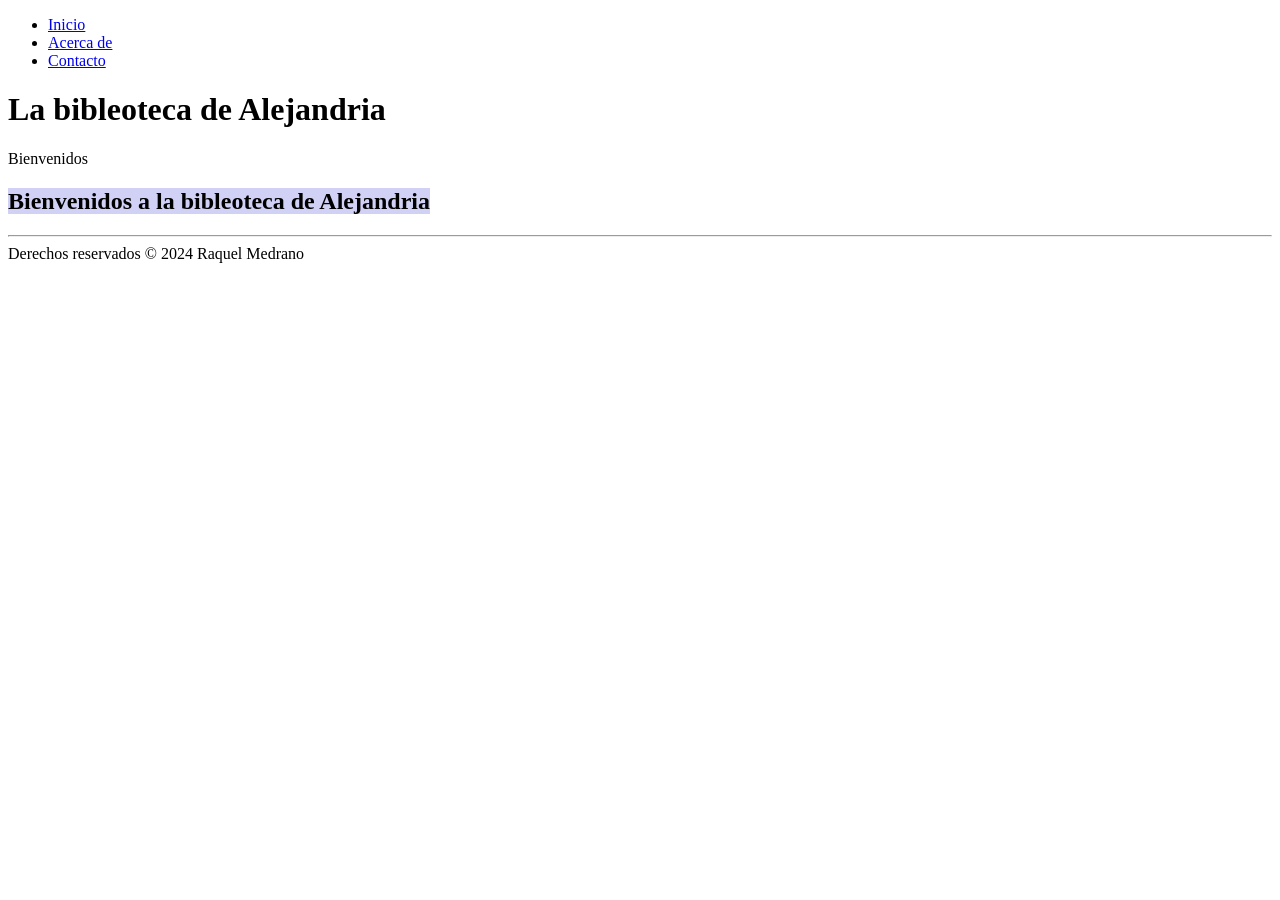
==== index.html @ b392db62 "primer commit" ====
<!DOCTYPE html> <!-- Indica que es un documento HTML, de lo contrario si no lo
ponemos, lo interpretaria como codigo antiguo antes de los 90's Quirks mode,
aparecerian codigos antiguos -->
<html lang="es">

<!--invoca al archivo style.css que contiene todas las configuraciones de estilos de
la página-->
<link rel="stylesheet" href="styles.css">

<!--Encabezado, el valor atributo id invoca a una funcion del archivo style.css para
dar el formato del menu-->
<header id="mi-encabezado">

<title>La bibleoteca de Alejandria </title>
<!--Creacion del menú utilizando Nav-->
<nav>
<ul>
<li><a href="index.html">Inicio</a></li>
<li><a href="about.html">Acerca de </a></li>
<li><a href="contact.html">Contacto</a></li>
</ul>
</nav>

<!--Texto del encabezado-->
<h1>La bibleoteca de Alejandria</h1>
<p>Bienvenidos</p>

</header>

<!--Cuerpo del HTML. Las configuraciones de estilos se encuentran en el archivo
style.css-->
<body>

<main>
<!--*CONFIGURACION DEL TEXTO EN EL CUERPO. El tamño y tipo de letra
estan especificados en el archivo style.css*-->
<section class="contenido">
<h2> <span style="background-color: rgb(208, 209, 245);" ;>Bienvenidos a la bibleoteca de Alejandria</span></h2>
<tr><td> <hr>
</hr>


</td></tr>

</section>
</main>

<!--Pie de pagina-->
<!--el atributo Class="footer" invoca a una funcion del archivo style.css para dar
el formato del pie de pagina-->
<div class="footer">Derechos reservados © 2024 Raquel Medrano</div>

<!--Invoca al archivo script.js que contiene la funcion que controla el
comportamiento del menu-->

<script src="script.js"></script>
<!--Probar commit-repositorios-->

</body>
</html>
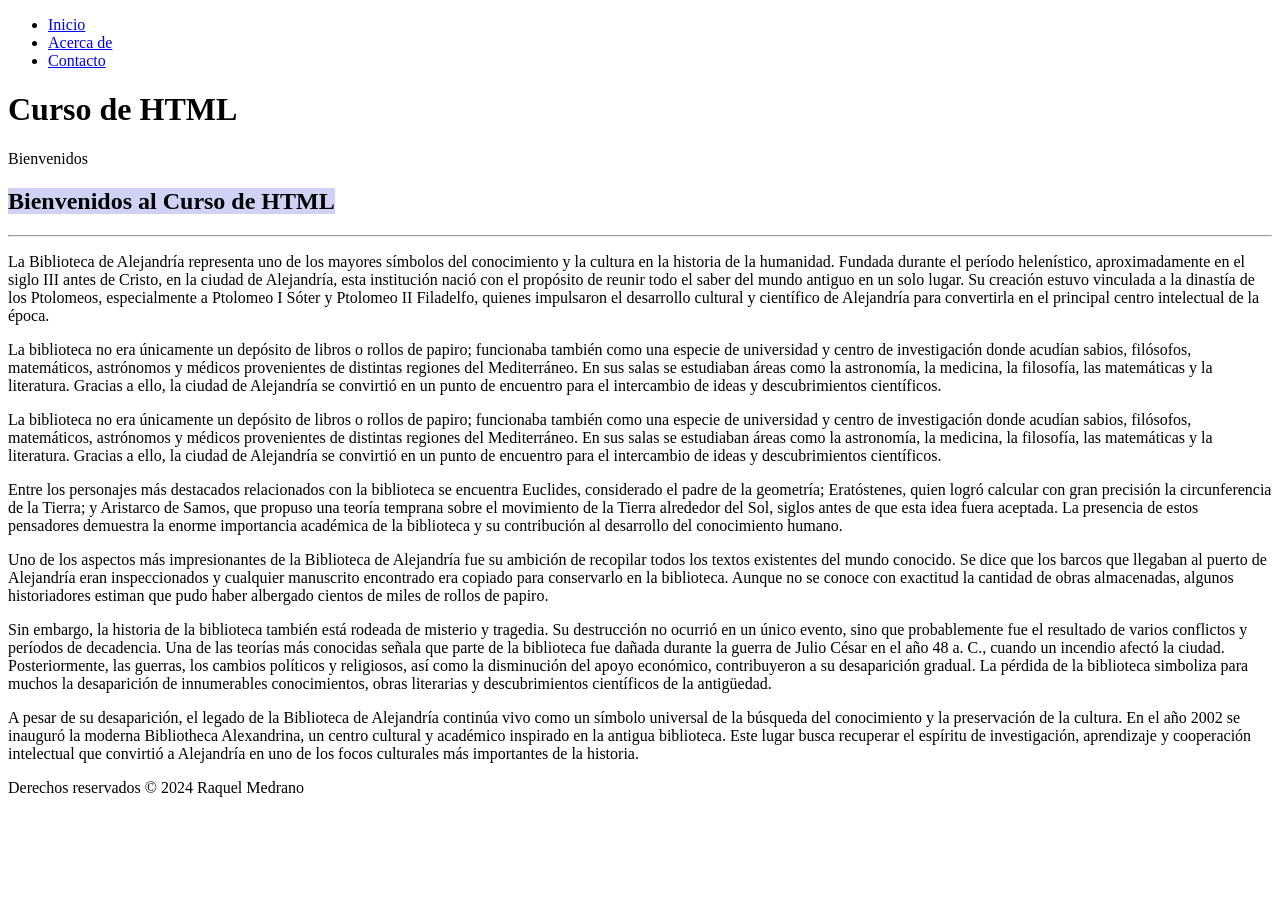
==== commit a59b897e: "Agregando contenido a los archivos" ====
--- a/index.html
+++ b/index.html
@@ -11,7 +11,7 @@
 dar el formato del menu-->
 <header id="mi-encabezado">
 
-<title>La bibleoteca de Alejandria </title>
+<title>CURSO HTML</title>
 <!--Creacion del menú utilizando Nav-->
 <nav>
 <ul>
@@ -22,7 +22,7 @@
 </nav>
 
 <!--Texto del encabezado-->
-<h1>La bibleoteca de Alejandria</h1>
+<h1>Curso de HTML</h1>
 <p>Bienvenidos</p>
 
 </header>
@@ -35,10 +35,16 @@
 <!--*CONFIGURACION DEL TEXTO EN EL CUERPO. El tamño y tipo de letra
 estan especificados en el archivo style.css*-->
 <section class="contenido">
-<h2> <span style="background-color: rgb(208, 209, 245);" ;>Bienvenidos a la bibleoteca de Alejandria</span></h2>
+<h2> <span style="background-color: rgb(208, 209, 245);" ;>Bienvenidos al
+Curso de HTML</span></h2>
 <tr><td> <hr>
 </hr>
-
+<p>  La Biblioteca de Alejandría representa uno de los mayores símbolos del conocimiento y la cultura en la historia de la humanidad. Fundada durante el período helenístico, aproximadamente en el siglo III antes de Cristo, en la ciudad de Alejandría, esta institución nació con el propósito de reunir todo el saber del mundo antiguo en un solo lugar. Su creación estuvo vinculada a la dinastía de los Ptolomeos, especialmente a Ptolomeo I Sóter y Ptolomeo II Filadelfo, quienes impulsaron el desarrollo cultural y científico de Alejandría para convertirla en el principal centro intelectual de la época.</p> <p>La biblioteca no era únicamente un depósito de libros o rollos de papiro; funcionaba también como una especie de universidad y centro de investigación donde acudían sabios, filósofos, matemáticos, astrónomos y médicos provenientes de distintas regiones del Mediterráneo. En sus salas se estudiaban áreas como la astronomía, la medicina, la filosofía, las matemáticas y la literatura. Gracias a ello, la ciudad de Alejandría se convirtió en un punto de encuentro para el intercambio de ideas y descubrimientos científicos.</p>
+<p>La biblioteca no era únicamente un depósito de libros o rollos de papiro; funcionaba también como una especie de universidad y centro de investigación donde acudían sabios, filósofos, matemáticos, astrónomos y médicos provenientes de distintas regiones del Mediterráneo. En sus salas se estudiaban áreas como la astronomía, la medicina, la filosofía, las matemáticas y la literatura. Gracias a ello, la ciudad de Alejandría se convirtió en un punto de encuentro para el intercambio de ideas y descubrimientos científicos. </p>
+<p> Entre los personajes más destacados relacionados con la biblioteca se encuentra Euclides, considerado el padre de la geometría; Eratóstenes, quien logró calcular con gran precisión la circunferencia de la Tierra; y Aristarco de Samos, que propuso una teoría temprana sobre el movimiento de la Tierra alrededor del Sol, siglos antes de que esta idea fuera aceptada. La presencia de estos pensadores demuestra la enorme importancia académica de la biblioteca y su contribución al desarrollo del conocimiento humano.</p>
+<p> Uno de los aspectos más impresionantes de la Biblioteca de Alejandría fue su ambición de recopilar todos los textos existentes del mundo conocido. Se dice que los barcos que llegaban al puerto de Alejandría eran inspeccionados y cualquier manuscrito encontrado era copiado para conservarlo en la biblioteca. Aunque no se conoce con exactitud la cantidad de obras almacenadas, algunos historiadores estiman que pudo haber albergado cientos de miles de rollos de papiro.</p>
+<p> Sin embargo, la historia de la biblioteca también está rodeada de misterio y tragedia. Su destrucción no ocurrió en un único evento, sino que probablemente fue el resultado de varios conflictos y períodos de decadencia. Una de las teorías más conocidas señala que parte de la biblioteca fue dañada durante la guerra de Julio César en el año 48 a. C., cuando un incendio afectó la ciudad. Posteriormente, las guerras, los cambios políticos y religiosos, así como la disminución del apoyo económico, contribuyeron a su desaparición gradual. La pérdida de la biblioteca simboliza para muchos la desaparición de innumerables conocimientos, obras literarias y descubrimientos científicos de la antigüedad.</p>
+<p> A pesar de su desaparición, el legado de la Biblioteca de Alejandría continúa vivo como un símbolo universal de la búsqueda del conocimiento y la preservación de la cultura. En el año 2002 se inauguró la moderna Bibliotheca Alexandrina, un centro cultural y académico inspirado en la antigua biblioteca. Este lugar busca recuperar el espíritu de investigación, aprendizaje y cooperación intelectual que convirtió a Alejandría en uno de los focos culturales más importantes de la historia.</p>
 
 </td></tr>
 
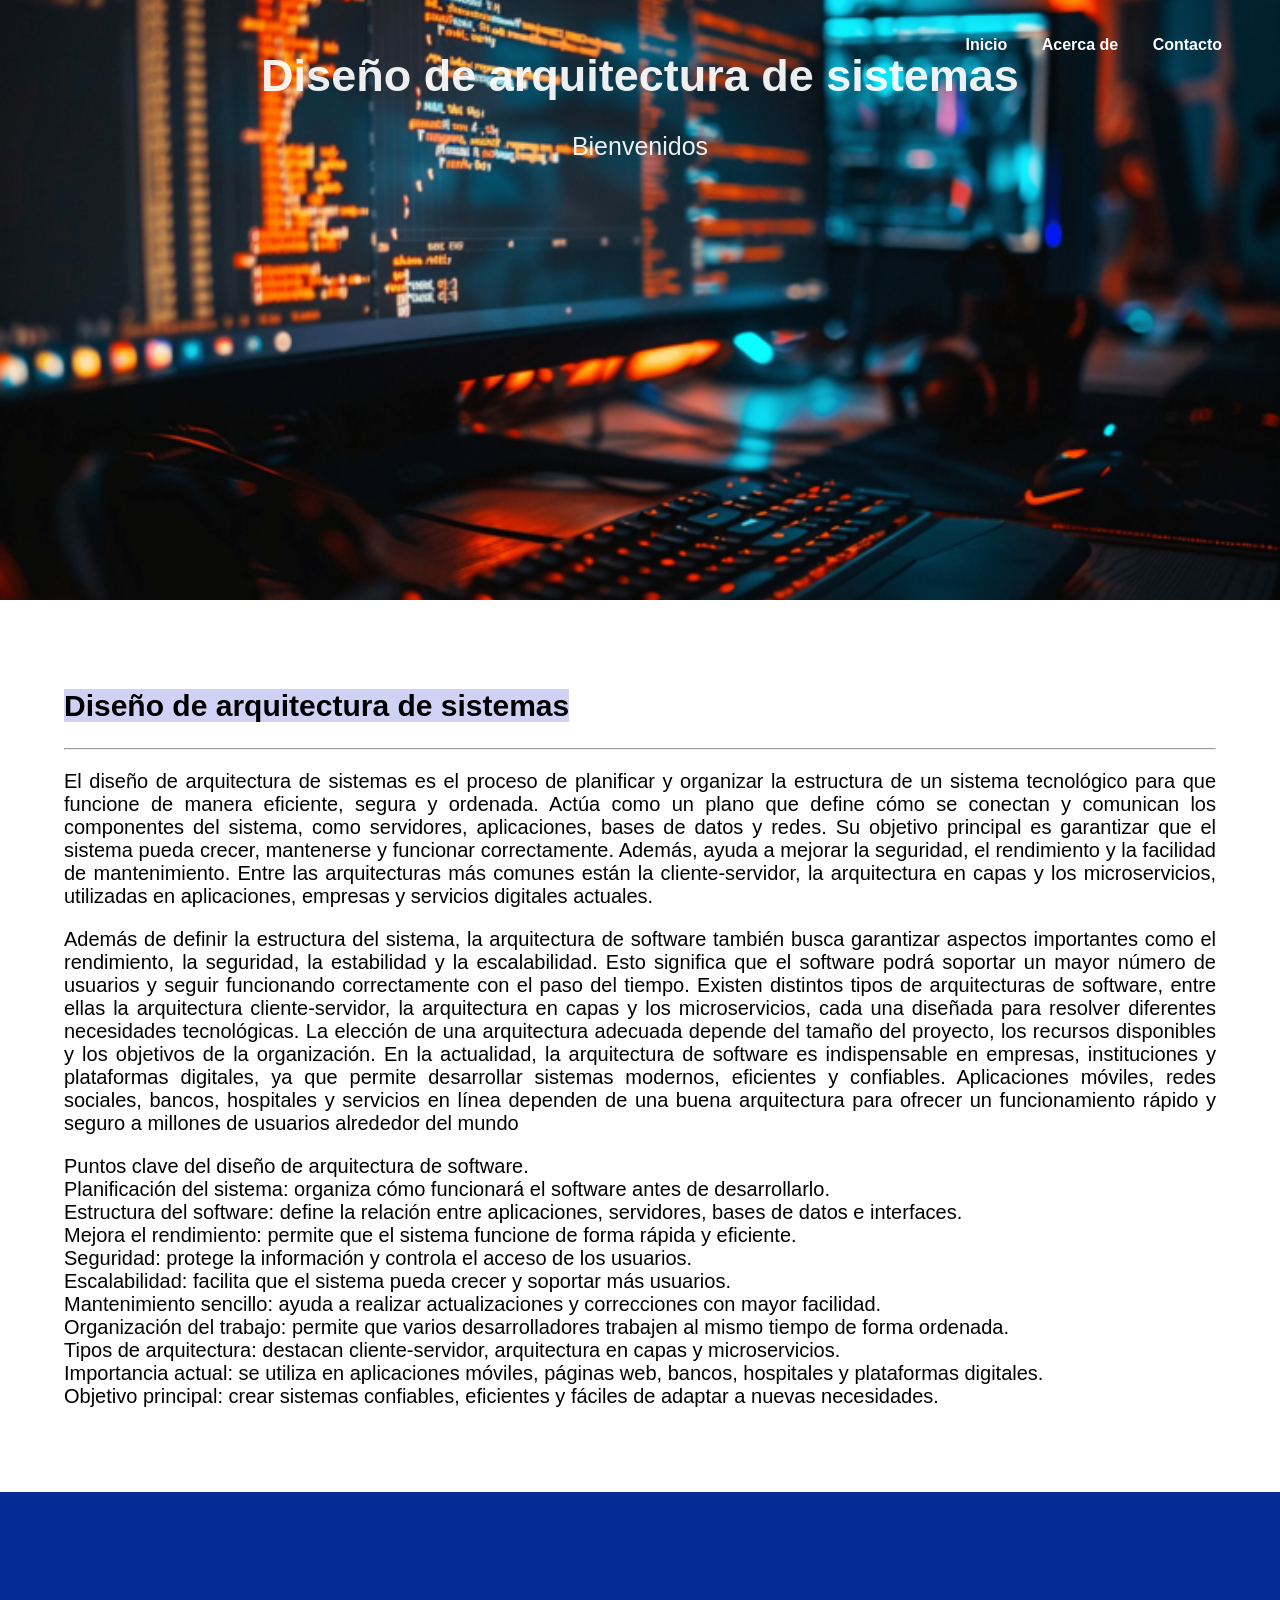
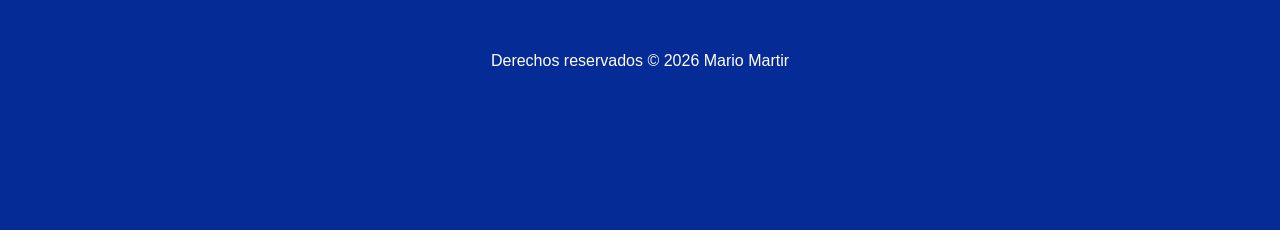
==== commit 5e85910a: "Agregando contenido a los archivos" ====
--- a/index.html
+++ b/index.html
@@ -11,7 +11,7 @@
 dar el formato del menu-->
 <header id="mi-encabezado">
 
-<title>CURSO HTML</title>
+<title>Diseño de arquitectura de sistemas </title>
 <!--Creacion del menú utilizando Nav-->
 <nav>
 <ul>
@@ -22,7 +22,7 @@
 </nav>
 
 <!--Texto del encabezado-->
-<h1>Curso de HTML</h1>
+<h1>Diseño de arquitectura de sistemas </h1>
 <p>Bienvenidos</p>
 
 </header>
@@ -35,16 +35,33 @@
 <!--*CONFIGURACION DEL TEXTO EN EL CUERPO. El tamño y tipo de letra
 estan especificados en el archivo style.css*-->
 <section class="contenido">
-<h2> <span style="background-color: rgb(208, 209, 245);" ;>Bienvenidos al
-Curso de HTML</span></h2>
+<h2> <span style="background-color: rgb(208, 209, 245);" ;> Diseño de arquitectura de sistemas </span></h2>
 <tr><td> <hr>
 </hr>
-<p>  La Biblioteca de Alejandría representa uno de los mayores símbolos del conocimiento y la cultura en la historia de la humanidad. Fundada durante el período helenístico, aproximadamente en el siglo III antes de Cristo, en la ciudad de Alejandría, esta institución nació con el propósito de reunir todo el saber del mundo antiguo en un solo lugar. Su creación estuvo vinculada a la dinastía de los Ptolomeos, especialmente a Ptolomeo I Sóter y Ptolomeo II Filadelfo, quienes impulsaron el desarrollo cultural y científico de Alejandría para convertirla en el principal centro intelectual de la época.</p> <p>La biblioteca no era únicamente un depósito de libros o rollos de papiro; funcionaba también como una especie de universidad y centro de investigación donde acudían sabios, filósofos, matemáticos, astrónomos y médicos provenientes de distintas regiones del Mediterráneo. En sus salas se estudiaban áreas como la astronomía, la medicina, la filosofía, las matemáticas y la literatura. Gracias a ello, la ciudad de Alejandría se convirtió en un punto de encuentro para el intercambio de ideas y descubrimientos científicos.</p>
-<p>La biblioteca no era únicamente un depósito de libros o rollos de papiro; funcionaba también como una especie de universidad y centro de investigación donde acudían sabios, filósofos, matemáticos, astrónomos y médicos provenientes de distintas regiones del Mediterráneo. En sus salas se estudiaban áreas como la astronomía, la medicina, la filosofía, las matemáticas y la literatura. Gracias a ello, la ciudad de Alejandría se convirtió en un punto de encuentro para el intercambio de ideas y descubrimientos científicos. </p>
-<p> Entre los personajes más destacados relacionados con la biblioteca se encuentra Euclides, considerado el padre de la geometría; Eratóstenes, quien logró calcular con gran precisión la circunferencia de la Tierra; y Aristarco de Samos, que propuso una teoría temprana sobre el movimiento de la Tierra alrededor del Sol, siglos antes de que esta idea fuera aceptada. La presencia de estos pensadores demuestra la enorme importancia académica de la biblioteca y su contribución al desarrollo del conocimiento humano.</p>
-<p> Uno de los aspectos más impresionantes de la Biblioteca de Alejandría fue su ambición de recopilar todos los textos existentes del mundo conocido. Se dice que los barcos que llegaban al puerto de Alejandría eran inspeccionados y cualquier manuscrito encontrado era copiado para conservarlo en la biblioteca. Aunque no se conoce con exactitud la cantidad de obras almacenadas, algunos historiadores estiman que pudo haber albergado cientos de miles de rollos de papiro.</p>
-<p> Sin embargo, la historia de la biblioteca también está rodeada de misterio y tragedia. Su destrucción no ocurrió en un único evento, sino que probablemente fue el resultado de varios conflictos y períodos de decadencia. Una de las teorías más conocidas señala que parte de la biblioteca fue dañada durante la guerra de Julio César en el año 48 a. C., cuando un incendio afectó la ciudad. Posteriormente, las guerras, los cambios políticos y religiosos, así como la disminución del apoyo económico, contribuyeron a su desaparición gradual. La pérdida de la biblioteca simboliza para muchos la desaparición de innumerables conocimientos, obras literarias y descubrimientos científicos de la antigüedad.</p>
-<p> A pesar de su desaparición, el legado de la Biblioteca de Alejandría continúa vivo como un símbolo universal de la búsqueda del conocimiento y la preservación de la cultura. En el año 2002 se inauguró la moderna Bibliotheca Alexandrina, un centro cultural y académico inspirado en la antigua biblioteca. Este lugar busca recuperar el espíritu de investigación, aprendizaje y cooperación intelectual que convirtió a Alejandría en uno de los focos culturales más importantes de la historia.</p>
+<p>     El diseño de arquitectura de sistemas es el proceso de planificar y organizar la estructura de un sistema tecnológico para que funcione de manera eficiente, segura y ordenada. Actúa como un plano que define cómo se conectan y comunican los componentes del sistema, como servidores, aplicaciones, bases de datos y redes.
+
+Su objetivo principal es garantizar que el sistema pueda crecer, mantenerse y funcionar correctamente. Además, ayuda a mejorar la seguridad, el rendimiento y la facilidad de mantenimiento.
+
+Entre las arquitecturas más comunes están la cliente-servidor, la arquitectura en capas y los microservicios, utilizadas en aplicaciones, empresas y servicios digitales actuales.</p>
+
+<p> Además de definir la estructura del sistema, la arquitectura de software también busca garantizar aspectos importantes como el rendimiento, la seguridad, la estabilidad y la escalabilidad. Esto significa que el software podrá soportar un mayor número de usuarios y seguir funcionando correctamente con el paso del tiempo.
+
+Existen distintos tipos de arquitecturas de software, entre ellas la arquitectura cliente-servidor, la arquitectura en capas y los microservicios, cada una diseñada para resolver diferentes necesidades tecnológicas. La elección de una arquitectura adecuada depende del tamaño del proyecto, los recursos disponibles y los objetivos de la organización.
+
+En la actualidad, la arquitectura de software es indispensable en empresas, instituciones y plataformas digitales, ya que permite desarrollar sistemas modernos, eficientes y confiables. Aplicaciones móviles, redes sociales, bancos, hospitales y servicios en línea dependen de una buena arquitectura para ofrecer un funcionamiento rápido y seguro a millones de usuarios alrededor del mundo</p>
+
+<p><h>Puntos clave del diseño de arquitectura de software.<br></h>
+Planificación del sistema: organiza cómo funcionará el software antes de desarrollarlo.<br>
+Estructura del software: define la relación entre aplicaciones, servidores, bases de datos e interfaces.<br>
+Mejora el rendimiento: permite que el sistema funcione de forma rápida y eficiente.<br>
+Seguridad: protege la información y controla el acceso de los usuarios.<br>
+Escalabilidad: facilita que el sistema pueda crecer y soportar más usuarios.<br>
+Mantenimiento sencillo: ayuda a realizar actualizaciones y correcciones con mayor facilidad.<br>
+Organización del trabajo: permite que varios desarrolladores trabajen al mismo tiempo de forma ordenada.<br>
+Tipos de arquitectura: destacan cliente-servidor, arquitectura en capas y microservicios.<br>
+Importancia actual: se utiliza en aplicaciones móviles, páginas web, bancos, hospitales y plataformas digitales.<br>
+Objetivo principal: crear sistemas confiables, eficientes y fáciles de adaptar a nuevas necesidades.</p>
+
 
 </td></tr>
 
@@ -54,7 +71,7 @@
 <!--Pie de pagina-->
 <!--el atributo Class="footer" invoca a una funcion del archivo style.css para dar
 el formato del pie de pagina-->
-<div class="footer">Derechos reservados © 2024 Raquel Medrano</div>
+<div class="footer">Derechos reservados © 2026 Mario Martir </div>
 
 <!--Invoca al archivo script.js que contiene la funcion que controla el
 comportamiento del menu-->
--- a/styles.css
+++ b/styles.css
@@ -0,0 +1,97 @@
+/*CONFIGURACION DEL ENCABEZADO*/
+
+/* Establece una imagen de fondo para el encabezado */
+#mi-encabezado {
+background-image: url('img/software.jpg'); /* Reemplaza 'ruta-de-tu-imagen.jpg'
+con la ubicación de tu imagen */
+background-size: cover; /* Ajusta la imagen para cubrir todo el fondo */
+background-position: center; /* Centra la imagen en el encabezado */
+height: 35rem; /* Altura del encabezado (ajusta según tus necesidades) */
+
+color: #ffffffeb; /* Color del texto en el encabezado para asegurar la legibilidad */
+text-orientation: upright;
+text-align: center; /* Alinea el contenido al centro del encabezado */
+padding: 20px; /* Espacio de relleno interno para el contenido */
+
+}
+
+/* Estilos adicionales para el Título en el encabezado */
+#mi-encabezado h1 {
+font-size: 45px; /* Tamaño de fuente del título */
+font-family: Arial, Helvetica, sans-serif;
+}
+
+/* Estilos adicionales para el texto en el encabezado */
+#mi-encabezado p {
+font-size: 25px; /* Tamaño de fuente del texto del encabezado */
+}
+
+/*CONFIGURACION DEL MENU*/
+
+/* Establece el fondo transparente para el menú */
+nav {
+background-color: rgba(255, 255, 255, 0);
+padding: 20px;
+position: fixed; /* Posiciona el menú en la parte superior de la página */
+top: 0;
+left: 0;
+width: 100%;
+transition: background-color 0.5s; /* Transición suave para el cambio de color de
+fondo */
+
+}
+
+/* Estilos para los elementos menu*/
+ul {
+list-style-type: none;
+text-align: right;
+margin-right: 3rem;
+}
+
+/*elementos de la lista del menu*/
+li {
+display: inline;
+margin-right: 30px; /* Espacio entre elementos del menú */
+}
+
+a {
+text-decoration: none;
+color: #fffdfd; /* Color del texto del menú */
+font-weight: bold;
+}
+
+/* Cambia el color del enlace cuando se pasa el mouse por encima */
+a:hover {
+color: #ff9900; /* Cambia el color al pasar el mouse por encima */
+}
+
+/*CONFIGURACION DEL BODY*/
+body {
+/*configura los margenes de la página*/
+margin-top: 0px; /* Ajusta según la altura del menú */
+margin-left: 0px;
+margin-right: 0px;
+font-family: Arial, Helvetica, sans-serif;
+}
+
+/*CONFIGURACION DEL CONTENIDO*/
+.contenido {
+/* configura el color, tamaño de fuente y alineación del texto en el cuerpo de la
+página */
+color: #000000;
+font-size: 20px;
+padding: 5%;
+text-align:justify;
+
+font-family: Arial, Helvetica, sans-serif;
+}
+
+.footer {
+background-color: rgb(5,43,150); /* Cambia el color de fondo a azul */
+padding: 10rem;
+color: #fffdfd;
+color: #ffffff; /* Color del texto en el encabezado para asegurar la legibilidad */
+text-align: center; /* Alinea el contenido al centro del encabezado */
+/* Espacio de relleno interno para el contenido */
+
+}
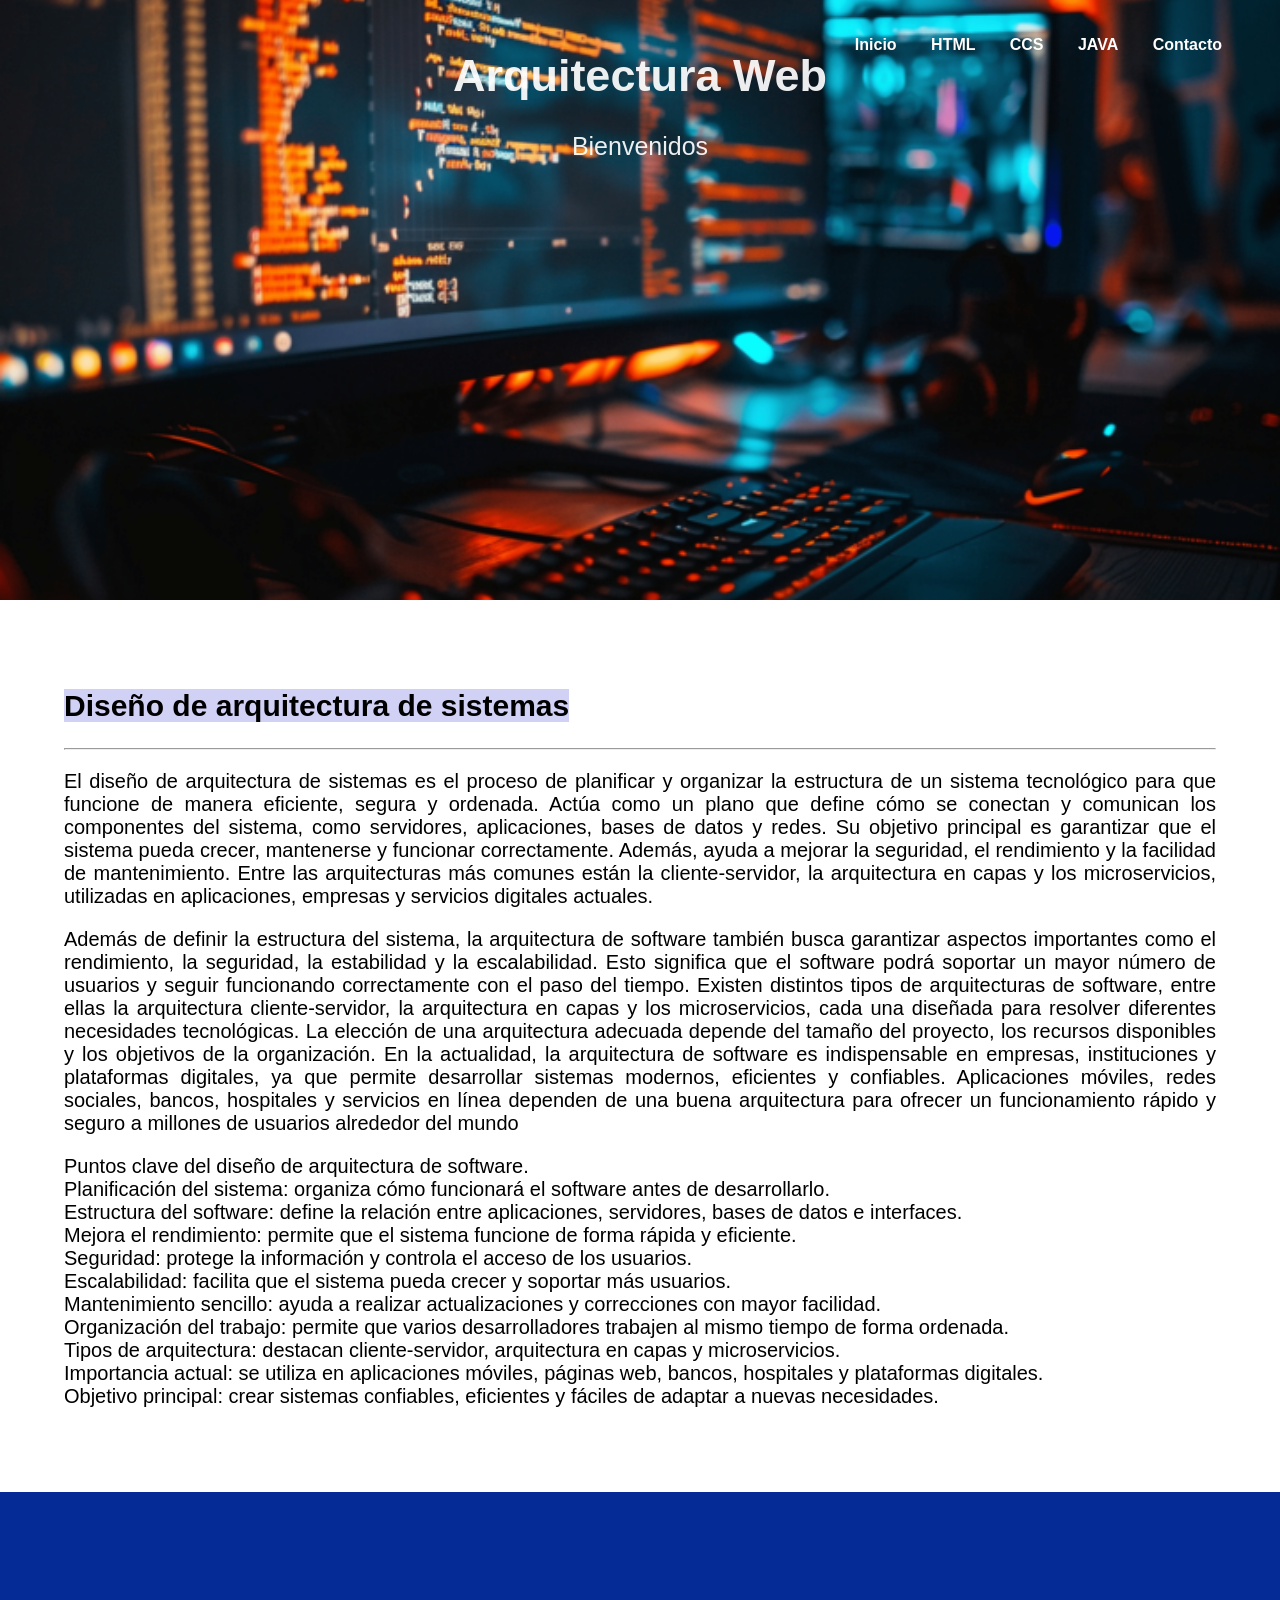
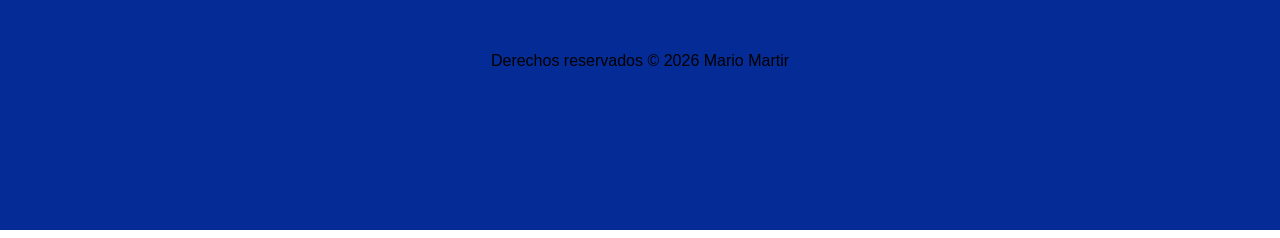
==== commit ecfa12e7: "Descripción de los cambios" ====
--- a/index.html
+++ b/index.html
@@ -16,13 +16,18 @@
 <nav>
 <ul>
 <li><a href="index.html">Inicio</a></li>
-<li><a href="about.html">Acerca de </a></li>
+<li><a href="HTML.html">HTML </a></li>
+<li><a href="CCS.html">CCS</a></li>
+<li><a href="JAVA.html">JAVA</a></li>
 <li><a href="contact.html">Contacto</a></li>
+
+
+
 </ul>
 </nav>
 
 <!--Texto del encabezado-->
-<h1>Diseño de arquitectura de sistemas </h1>
+<h1>Arquitectura Web </h1>
 <p>Bienvenidos</p>
 
 </header>
--- a/styles.css
+++ b/styles.css
@@ -89,8 +89,8 @@
 .footer {
 background-color: rgb(5,43,150); /* Cambia el color de fondo a azul */
 padding: 10rem;
-color: #fffdfd;
-color: #ffffff; /* Color del texto en el encabezado para asegurar la legibilidad */
+color: #cae00b;
+color: #000000; /* Color del texto en el encabezado para asegurar la legibilidad */
 text-align: center; /* Alinea el contenido al centro del encabezado */
 /* Espacio de relleno interno para el contenido */
 
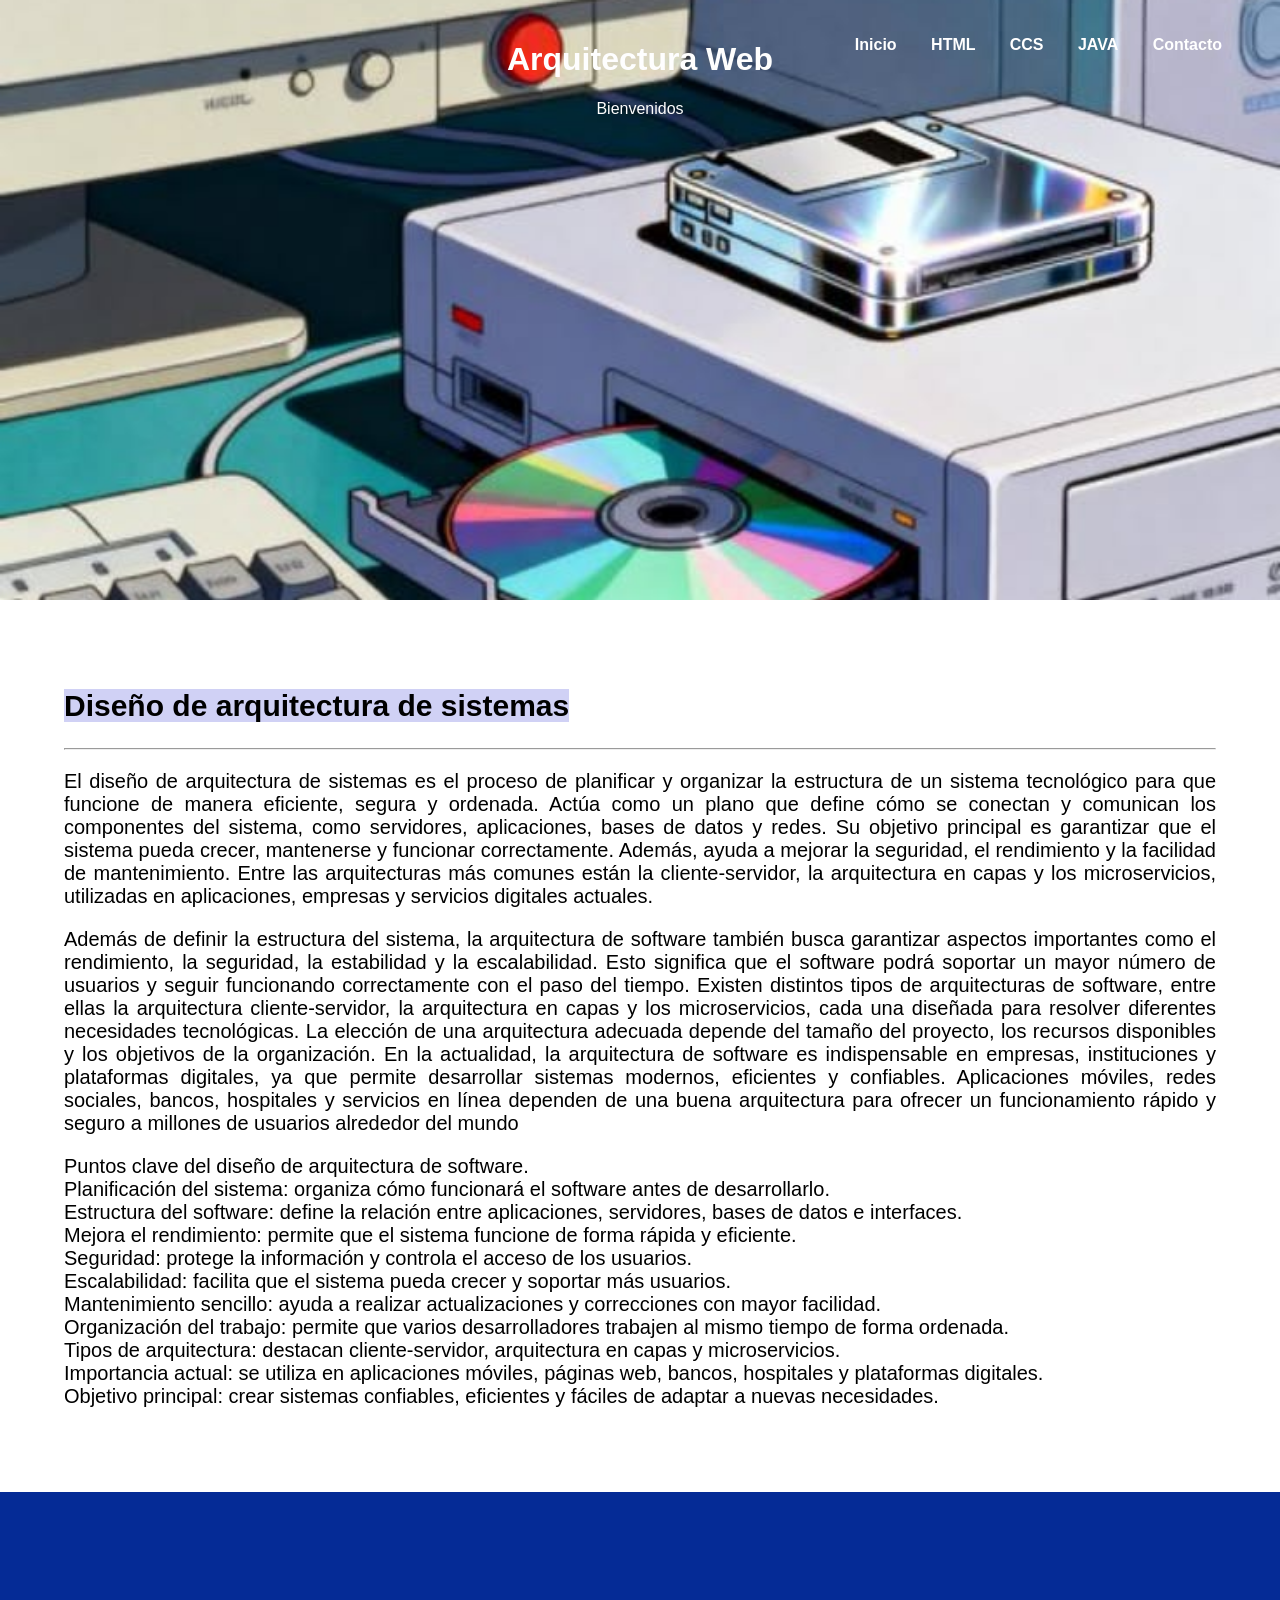
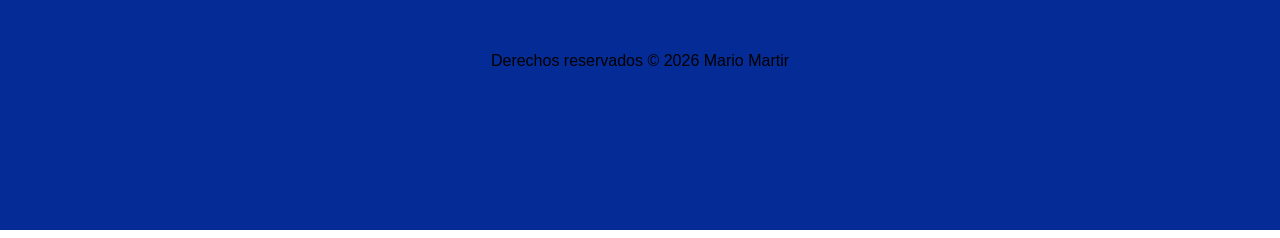
==== commit eccfb33d: "Guardar Cambios" ====
--- a/index.html
+++ b/index.html
@@ -2,6 +2,7 @@
 ponemos, lo interpretaria como codigo antiguo antes de los 90's Quirks mode,
 aparecerian codigos antiguos -->
 <html lang="es">
+
 
 <!--invoca al archivo style.css que contiene todas las configuraciones de estilos de
 la página-->
--- a/styles.css
+++ b/styles.css
@@ -2,35 +2,23 @@
 
 /* Establece una imagen de fondo para el encabezado */
 #mi-encabezado {
-background-image: url('img/software.jpg'); /* Reemplaza 'ruta-de-tu-imagen.jpg'
+background-image: url('img/Portada.jpg'); /* Reemplaza 'ruta-de-tu-imagen.jpg'
 con la ubicación de tu imagen */
 background-size: cover; /* Ajusta la imagen para cubrir todo el fondo */
 background-position: center; /* Centra la imagen en el encabezado */
 height: 35rem; /* Altura del encabezado (ajusta según tus necesidades) */
 
-color: #ffffffeb; /* Color del texto en el encabezado para asegurar la legibilidad */
+color: #fefefe; /* Color del texto en el encabezado para asegurar la legibilidad */
 text-orientation: upright;
 text-align: center; /* Alinea el contenido al centro del encabezado */
 padding: 20px; /* Espacio de relleno interno para el contenido */
 
 }
-
-/* Estilos adicionales para el Título en el encabezado */
-#mi-encabezado h1 {
-font-size: 45px; /* Tamaño de fuente del título */
-font-family: Arial, Helvetica, sans-serif;
-}
-
-/* Estilos adicionales para el texto en el encabezado */
-#mi-encabezado p {
-font-size: 25px; /* Tamaño de fuente del texto del encabezado */
-}
-
 /*CONFIGURACION DEL MENU*/
 
 /* Establece el fondo transparente para el menú */
 nav {
-background-color: rgba(255, 255, 255, 0);
+background-color: oklch(0% 0 0 / 0);
 padding: 20px;
 position: fixed; /* Posiciona el menú en la parte superior de la página */
 top: 0;
@@ -56,7 +44,7 @@
 
 a {
 text-decoration: none;
-color: #fffdfd; /* Color del texto del menú */
+color: #ffffff; /* Color del texto del menú */
 font-weight: bold;
 }
 
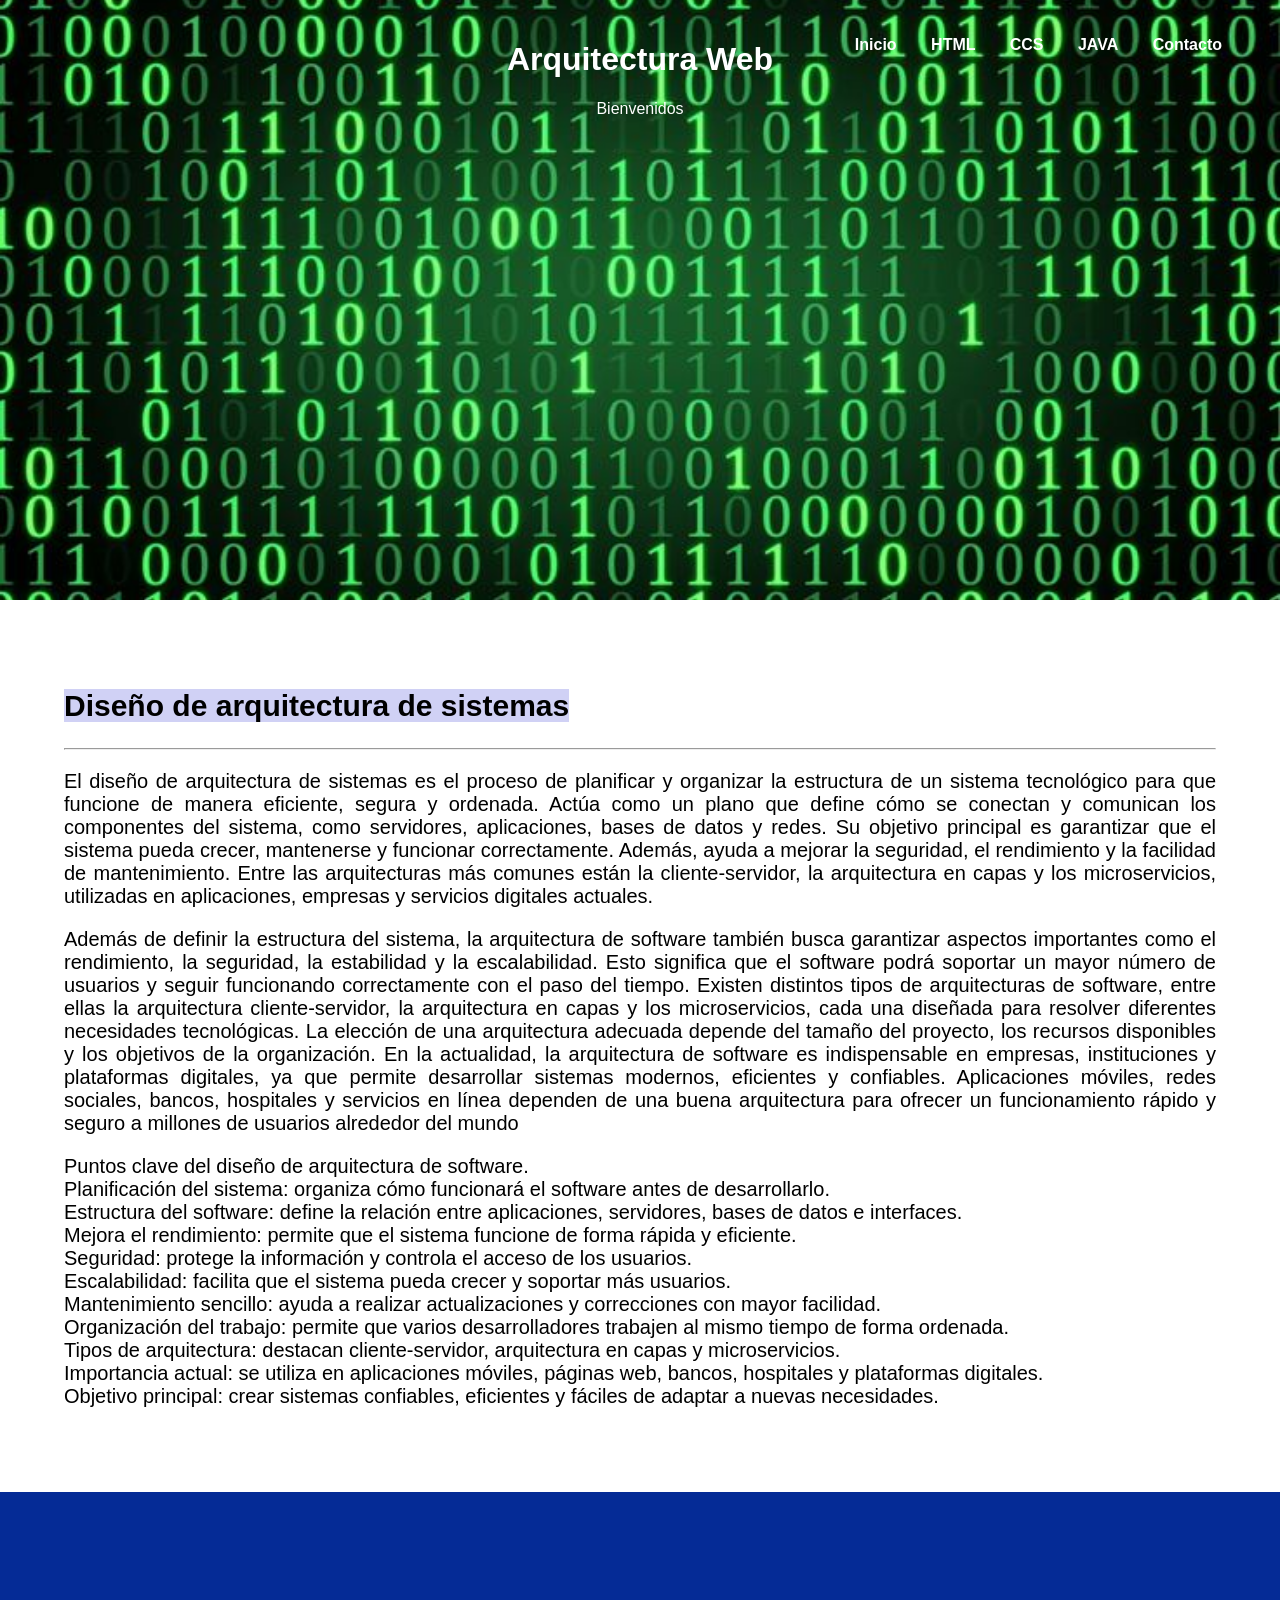
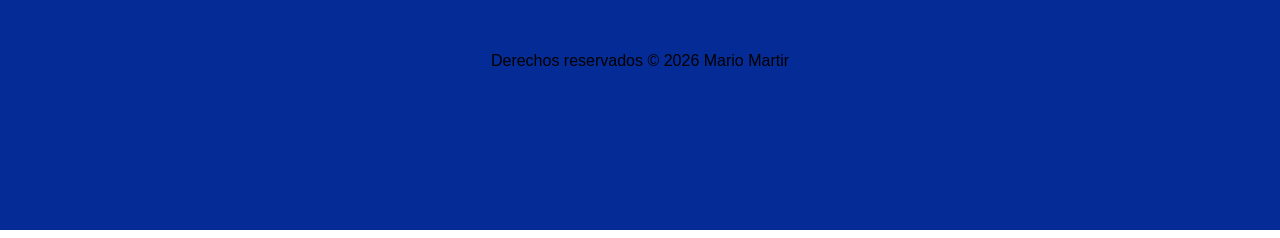
==== commit a5558707: "cambio 2" ====
--- a/index.html
+++ b/index.html
@@ -20,7 +20,7 @@
 <li><a href="HTML.html">HTML </a></li>
 <li><a href="CCS.html">CCS</a></li>
 <li><a href="JAVA.html">JAVA</a></li>
-<li><a href="contact.html">Contacto</a></li>
+<li><a href="conctact.html">Contacto</a></li>
 
 
 
@@ -86,4 +86,4 @@
 <!--Probar commit-repositorios-->
 
 </body>
-</html>+</html> 
--- a/styles.css
+++ b/styles.css
@@ -8,7 +8,7 @@
 background-position: center; /* Centra la imagen en el encabezado */
 height: 35rem; /* Altura del encabezado (ajusta según tus necesidades) */
 
-color: #fefefe; /* Color del texto en el encabezado para asegurar la legibilidad */
+color: #ffffff; /* Color del texto en el encabezado para asegurar la legibilidad */
 text-orientation: upright;
 text-align: center; /* Alinea el contenido al centro del encabezado */
 padding: 20px; /* Espacio de relleno interno para el contenido */
